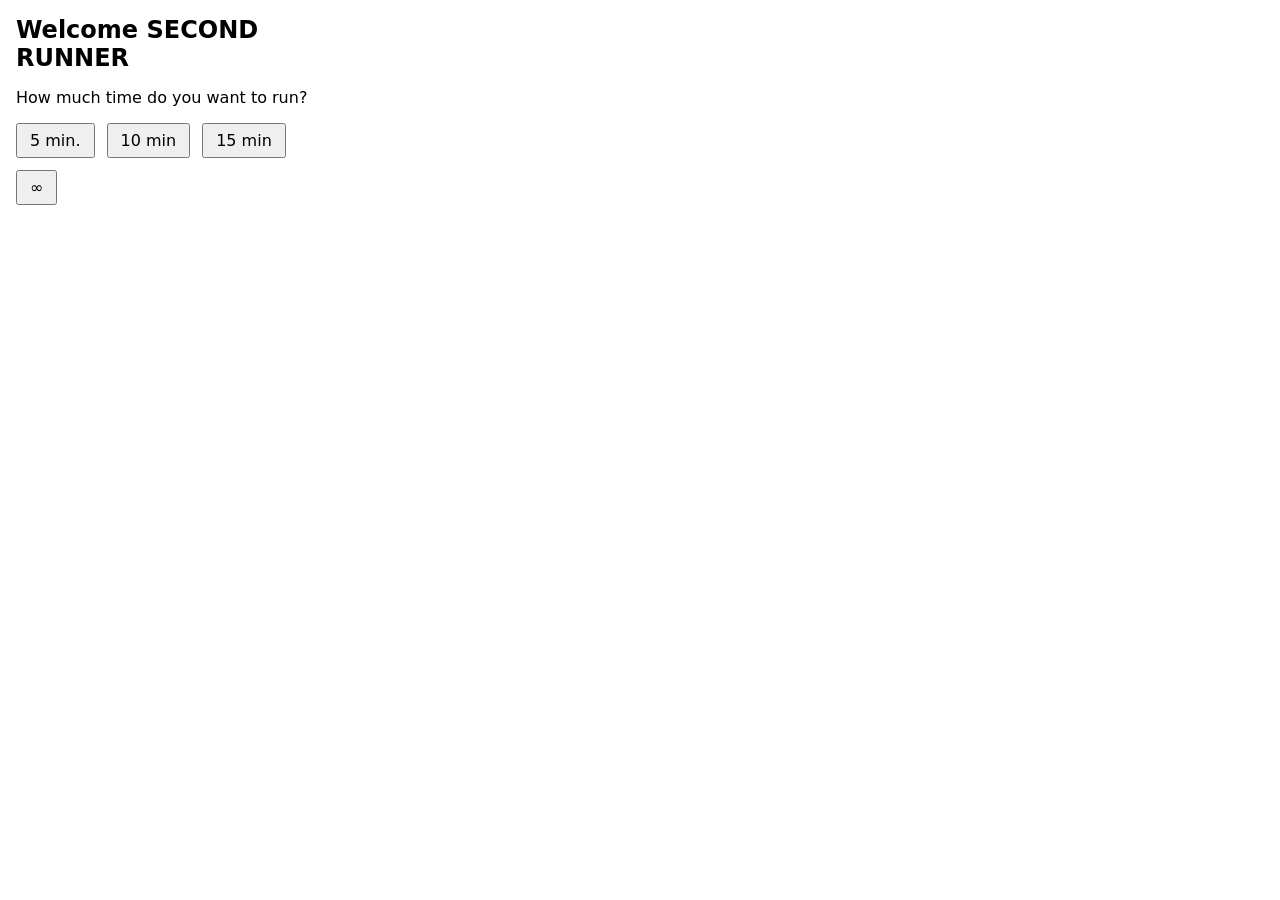
==== second-runner/src/popup/greeting.html @ 67c66ff7 "Started working on the Second Runner minigames for chrome extension." ====
<!DOCTYPE html>
<html lang="en">
<head>
  <meta charset="UTF-8">
  <meta name="viewport" content="width=device-width, initial-scale=1.0">
  <title>SECOND RUNNER</title>
  <link rel="stylesheet" href="greeting.css"> 
</head>
<body>
  <h1>Welcome SECOND RUNNER</h1>
  <p>How much time do you want to run?</p>

  <div class="button-group">
      <button class="time-button">5 min.</button>
      <button class="time-button">10 min</button>
      <button class="time-button">15 min</button>
      <button class="infinity-button">∞</button>
  </div>

  <script src="greeting.js"></script>
</body>
</html>
---- second-runner/src/popup/greeting.css ----
body {
  margin: 0;
  padding: 16px;
  font-family: system-ui, -apple-system, 'Segoe UI', Roboto, 'Helvetica Neue', sans-serif;
  width: 320px;
  display: flex;
  flex-direction: column;
  align-items: flex-start;
}

h1 {
  font-size: 1.5rem;
  font-weight: 600;
  margin: 0 0 16px 0;
  display: block;
}

p {
  margin: 0 0 12px 0;
  font-size: 1rem;
}

.button-group {
  display: flex;
  flex-wrap: wrap;
  gap: 12px;
  align-items: center;
  margin-top: 4px;
}

.time-button {
  font-size: 1rem;
  padding: 6px 12px;
  min-width: 64px;
  text-align: center;
  font-family: inherit;
}

.infinity-button {
  font-size: 1rem;
  padding: 6px 12px;
  font-family: inherit;
}
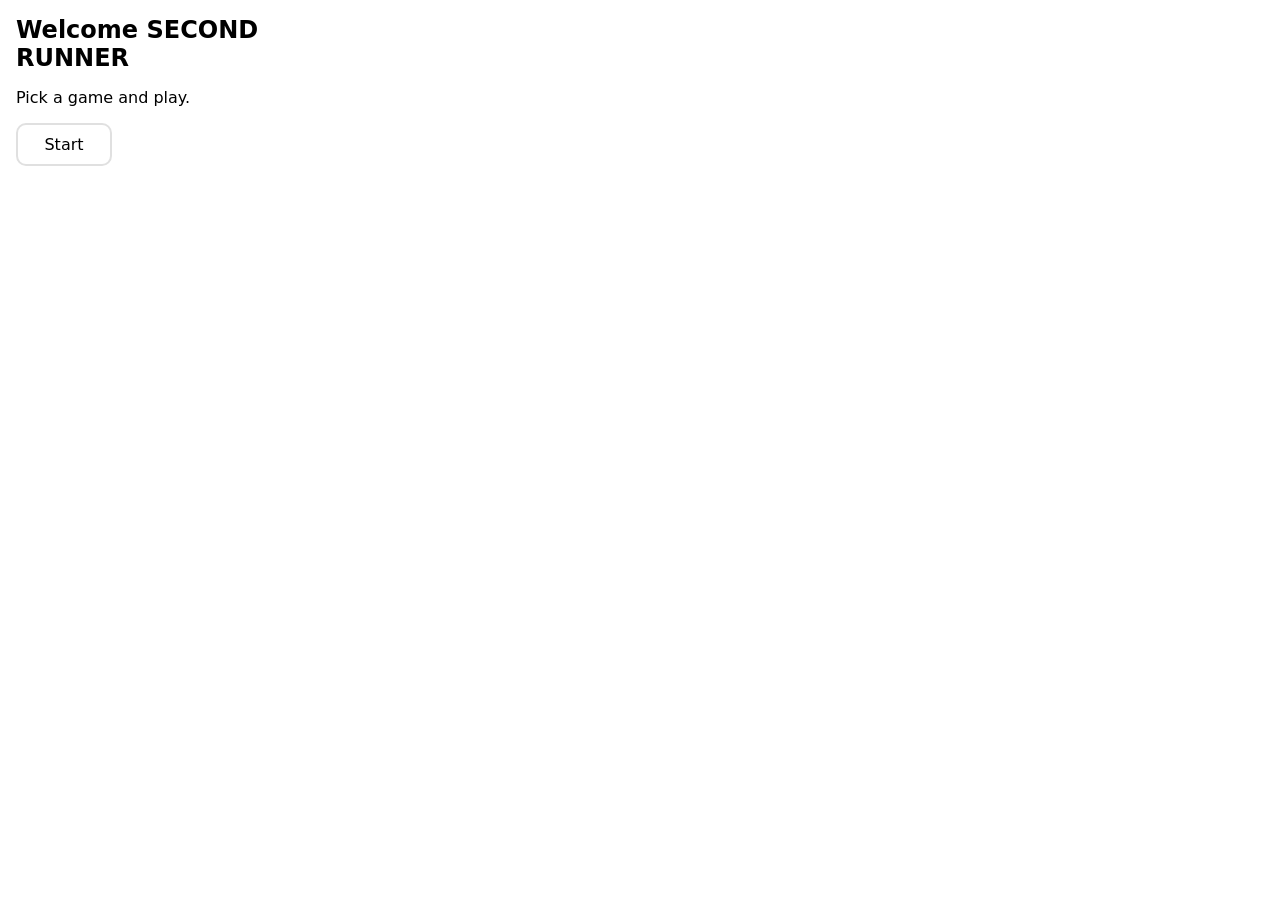
==== commit 7bb07ac0: "Removed the timer feature. It's not relevant for MVP." ====
--- a/second-runner/src/popup/greeting.html
+++ b/second-runner/src/popup/greeting.html
@@ -8,13 +8,10 @@
 </head>
 <body>
   <h1>Welcome SECOND RUNNER</h1>
-  <p>How much time do you want to run?</p>
+  <p>Pick a game and play.</p>
 
   <div class="button-group">
-      <button class="time-button">5 min.</button>
-      <button class="time-button">10 min</button>
-      <button class="time-button">15 min</button>
-      <button class="infinity-button">∞</button>
+      <button class="start-button" id="start-button">Start</button>
   </div>
 
   <script src="greeting.js"></script>
--- a/second-runner/src/popup/greeting.css
+++ b/second-runner/src/popup/greeting.css
@@ -28,16 +28,20 @@
   margin-top: 4px;
 }
 
-.time-button {
+.start-button {
   font-size: 1rem;
-  padding: 6px 12px;
-  min-width: 64px;
+  padding: 10px 16px;
+  min-width: 96px;
   text-align: center;
   font-family: inherit;
+  border: 2px solid #e0e0e0;
+  border-radius: 10px;
+  background: white;
+  cursor: pointer;
+  transition: all 0.2s ease;
 }
 
-.infinity-button {
-  font-size: 1rem;
-  padding: 6px 12px;
-  font-family: inherit;
+.start-button:hover {
+  background: #f5f5f5;
+  border-color: #999;
 }
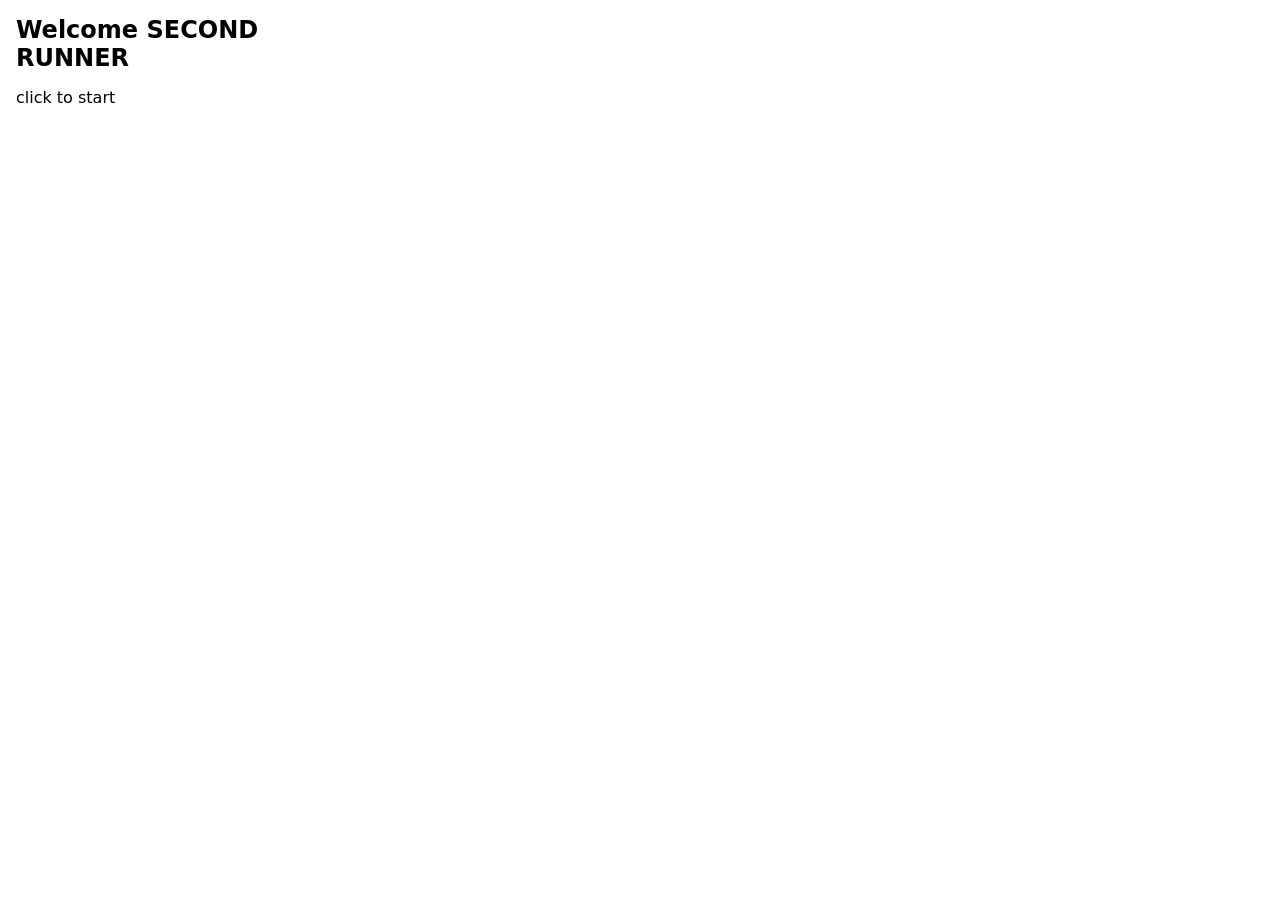
==== commit 1d690675: "Tennis game is finished." ====
--- a/second-runner/src/popup/greeting.html
+++ b/second-runner/src/popup/greeting.html
@@ -8,11 +8,7 @@
 </head>
 <body>
   <h1>Welcome SECOND RUNNER</h1>
-  <p>Pick a game and play.</p>
-
-  <div class="button-group">
-      <button class="start-button" id="start-button">Start</button>
-  </div>
+  <p>click to start</p>
 
   <script src="greeting.js"></script>
 </body>
--- a/second-runner/src/popup/greeting.css
+++ b/second-runner/src/popup/greeting.css
@@ -6,6 +6,7 @@
   display: flex;
   flex-direction: column;
   align-items: flex-start;
+  cursor: pointer;
 }
 
 h1 {
@@ -18,30 +19,5 @@
 p {
   margin: 0 0 12px 0;
   font-size: 1rem;
-}
-
-.button-group {
-  display: flex;
-  flex-wrap: wrap;
-  gap: 12px;
-  align-items: center;
-  margin-top: 4px;
-}
-
-.start-button {
-  font-size: 1rem;
-  padding: 10px 16px;
-  min-width: 96px;
-  text-align: center;
-  font-family: inherit;
-  border: 2px solid #e0e0e0;
-  border-radius: 10px;
-  background: white;
-  cursor: pointer;
-  transition: all 0.2s ease;
-}
-
-.start-button:hover {
-  background: #f5f5f5;
-  border-color: #999;
+  text-transform: lowercase;
 }
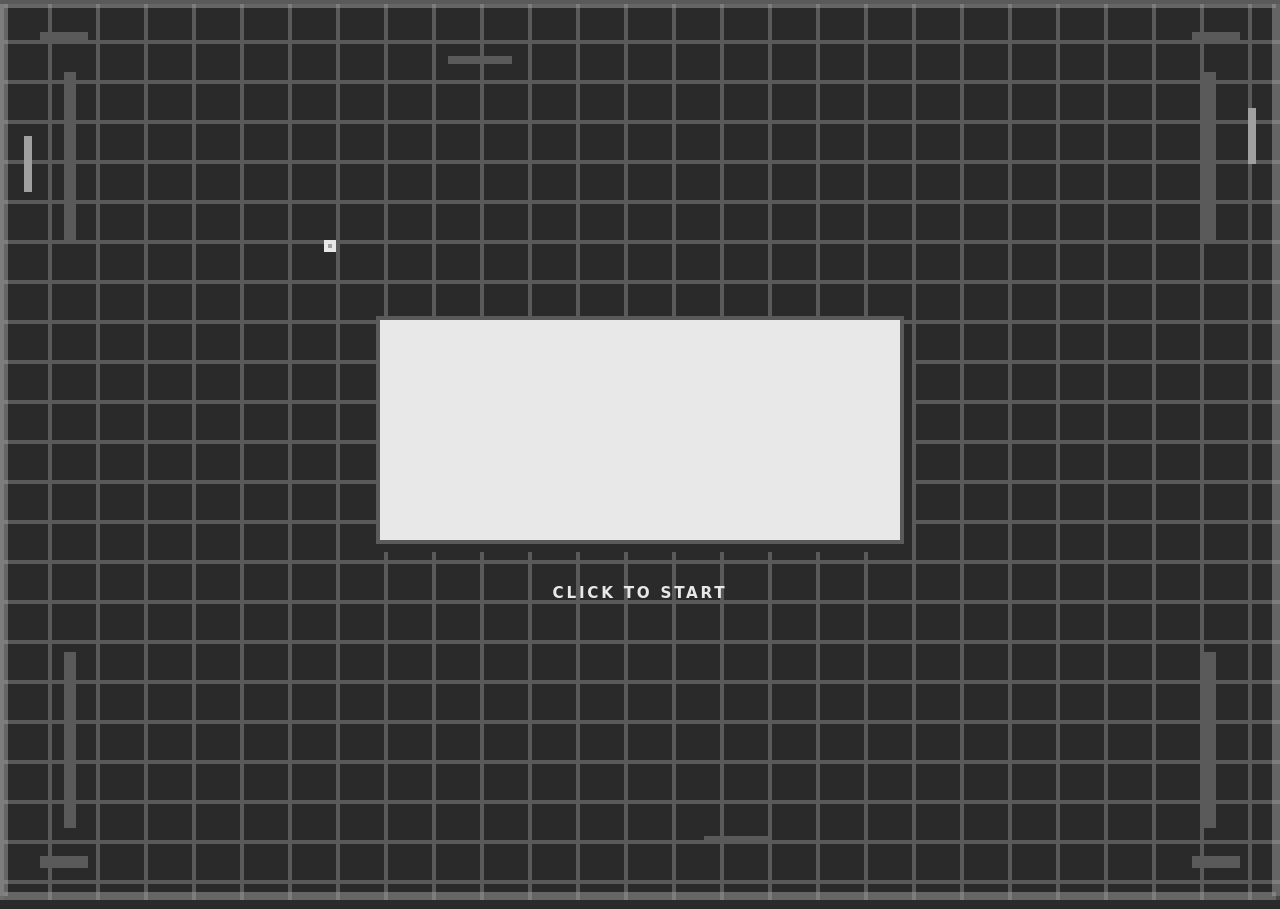
==== commit c1b64aae: "Deleted mental math. Started adjusting visuals of the game." ====
--- a/second-runner/src/popup/greeting.html
+++ b/second-runner/src/popup/greeting.html
@@ -7,9 +7,13 @@
   <link rel="stylesheet" href="greeting.css"> 
 </head>
 <body>
-  <h1>Welcome SECOND RUNNER</h1>
-  <p>click to start</p>
+  <canvas id="bg-canvas" aria-hidden="true"></canvas>
 
+  <main class="overlay" aria-label="Greeting screen">
+    <h1 class="sr-only">SECOND RUNNER</h1>
+    <div class="title-placeholder" aria-hidden="true"></div>
+    <p class="click-to-start">CLICK TO START</p>
+  </main>
   <script src="greeting.js"></script>
 </body>
-</html>+</html>
--- a/second-runner/src/popup/greeting.css
+++ b/second-runner/src/popup/greeting.css
@@ -1,23 +1,80 @@
+:root {
+  --darkest: #2a2a2a;
+  --dark: #5a5a5a;
+  --light: #a0a0a0;
+  --lightest: #e8e8e8;
+}
+
+html, body {
+  height: 100%;
+}
+
 body {
   margin: 0;
-  padding: 16px;
+  min-width: 700px;
+  min-height: 520px;
+  cursor: pointer;
   font-family: system-ui, -apple-system, 'Segoe UI', Roboto, 'Helvetica Neue', sans-serif;
-  width: 320px;
+  background: var(--darkest);
+  overflow: hidden;
+  position: relative;
+}
+
+#bg-canvas {
+  position: absolute;
+  inset: 0;
+  width: 100%;
+  height: 100%;
+  display: block;
+  image-rendering: pixelated;
+}
+
+.overlay {
+  position: absolute;
+  inset: 0;
   display: flex;
   flex-direction: column;
-  align-items: flex-start;
-  cursor: pointer;
+  align-items: center;
+  justify-content: center;
+  pointer-events: none;
+  transform: translateY(1vh);
 }
 
-h1 {
-  font-size: 1.5rem;
-  font-weight: 600;
-  margin: 0 0 16px 0;
-  display: block;
+.title-placeholder {
+  width: min(520px, 76vw);
+  height: min(220px, 34vh);
+  background: var(--lightest);
+  border: 4px solid var(--dark);
+  box-shadow: 8px 8px 0 var(--darkest);
+  margin-bottom: 40px;
 }
 
-p {
-  margin: 0 0 12px 0;
-  font-size: 1rem;
-  text-transform: lowercase;
-}+.click-to-start {
+  margin: 0;
+  color: var(--lightest);
+  font-weight: 700;
+  letter-spacing: 0.18em;
+  text-transform: uppercase;
+  font-size: 0.95rem;
+  animation: blink 1.4s steps(2, end) infinite;
+  user-select: none;
+  position: relative;
+  z-index: 1;
+}
+
+.sr-only {
+  position: absolute;
+  width: 1px;
+  height: 1px;
+  padding: 0;
+  margin: -1px;
+  overflow: hidden;
+  clip: rect(0, 0, 0, 0);
+  white-space: nowrap;
+  border: 0;
+}
+
+@keyframes blink {
+  0%, 49% { opacity: 1; }
+  50%, 100% { opacity: 0.25; }
+}
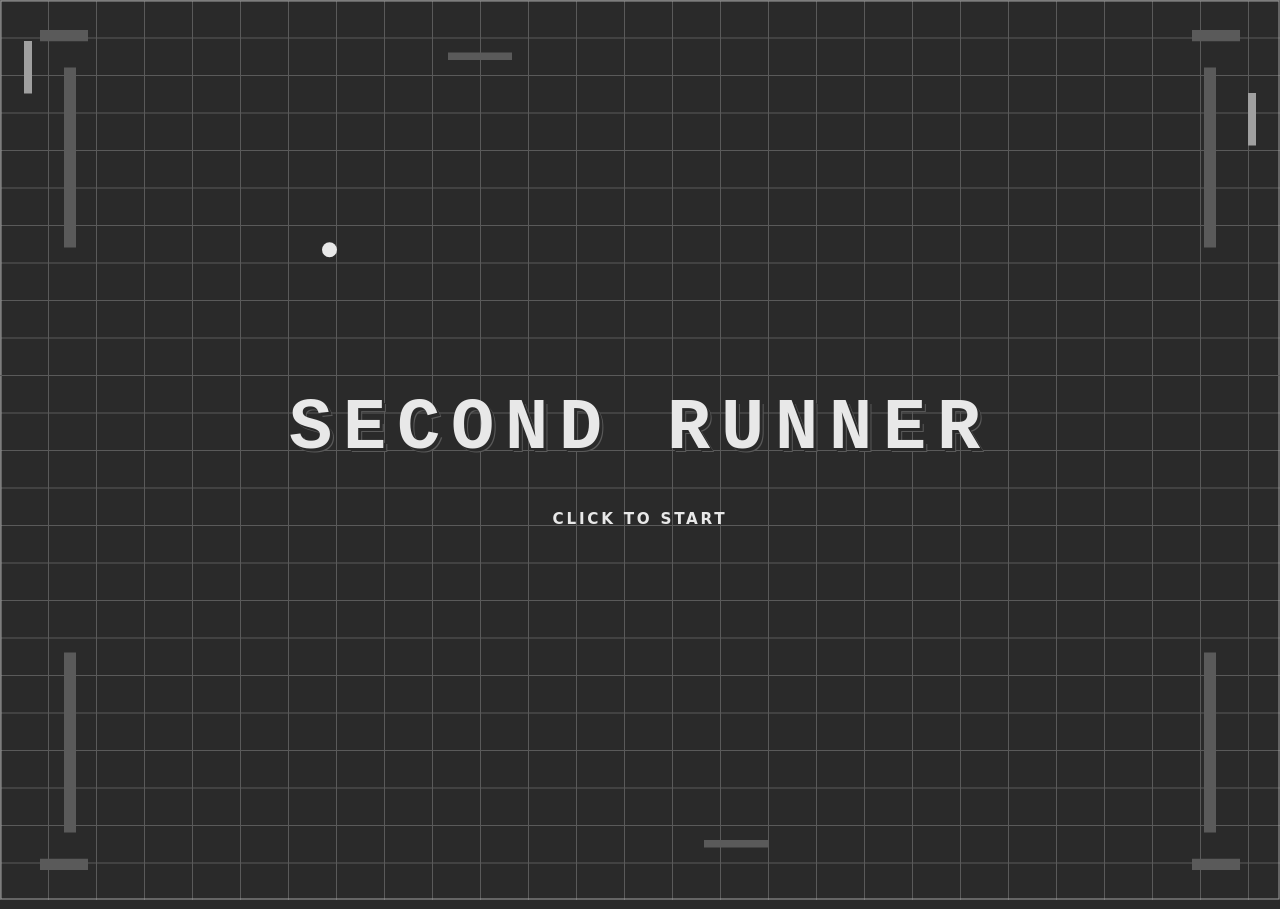
==== commit 2f3bcbd7: "Fixed several visuals. Removed all comments." ====
--- a/second-runner/src/popup/greeting.html
+++ b/second-runner/src/popup/greeting.html
@@ -8,10 +8,8 @@
 </head>
 <body>
   <canvas id="bg-canvas" aria-hidden="true"></canvas>
-
   <main class="overlay" aria-label="Greeting screen">
-    <h1 class="sr-only">SECOND RUNNER</h1>
-    <div class="title-placeholder" aria-hidden="true"></div>
+    <h1 class="title">SECOND RUNNER</h1>
     <p class="click-to-start">CLICK TO START</p>
   </main>
   <script src="greeting.js"></script>
--- a/second-runner/src/popup/greeting.css
+++ b/second-runner/src/popup/greeting.css
@@ -40,13 +40,20 @@
   transform: translateY(1vh);
 }
 
-.title-placeholder {
-  width: min(520px, 76vw);
-  height: min(220px, 34vh);
-  background: var(--lightest);
-  border: 4px solid var(--dark);
-  box-shadow: 8px 8px 0 var(--darkest);
-  margin-bottom: 40px;
+.title {
+  margin: 0 0 40px 0;
+  font-family: "Courier New", Courier, "Lucida Console", monospace;
+  font-size: clamp(2.5rem, 8vw, 4.5rem);
+  font-weight: 700;
+  letter-spacing: 0.15em;
+  text-transform: uppercase;
+  color: var(--lightest);
+  text-shadow:
+    3px 3px 0 var(--darkest),
+    4px 4px 0 var(--dark);
+  -webkit-font-smoothing: none;
+  font-smooth: never;
+  line-height: 1.1;
 }
 
 .click-to-start {
@@ -62,18 +69,6 @@
   z-index: 1;
 }
 
-.sr-only {
-  position: absolute;
-  width: 1px;
-  height: 1px;
-  padding: 0;
-  margin: -1px;
-  overflow: hidden;
-  clip: rect(0, 0, 0, 0);
-  white-space: nowrap;
-  border: 0;
-}
-
 @keyframes blink {
   0%, 49% { opacity: 1; }
   50%, 100% { opacity: 0.25; }
